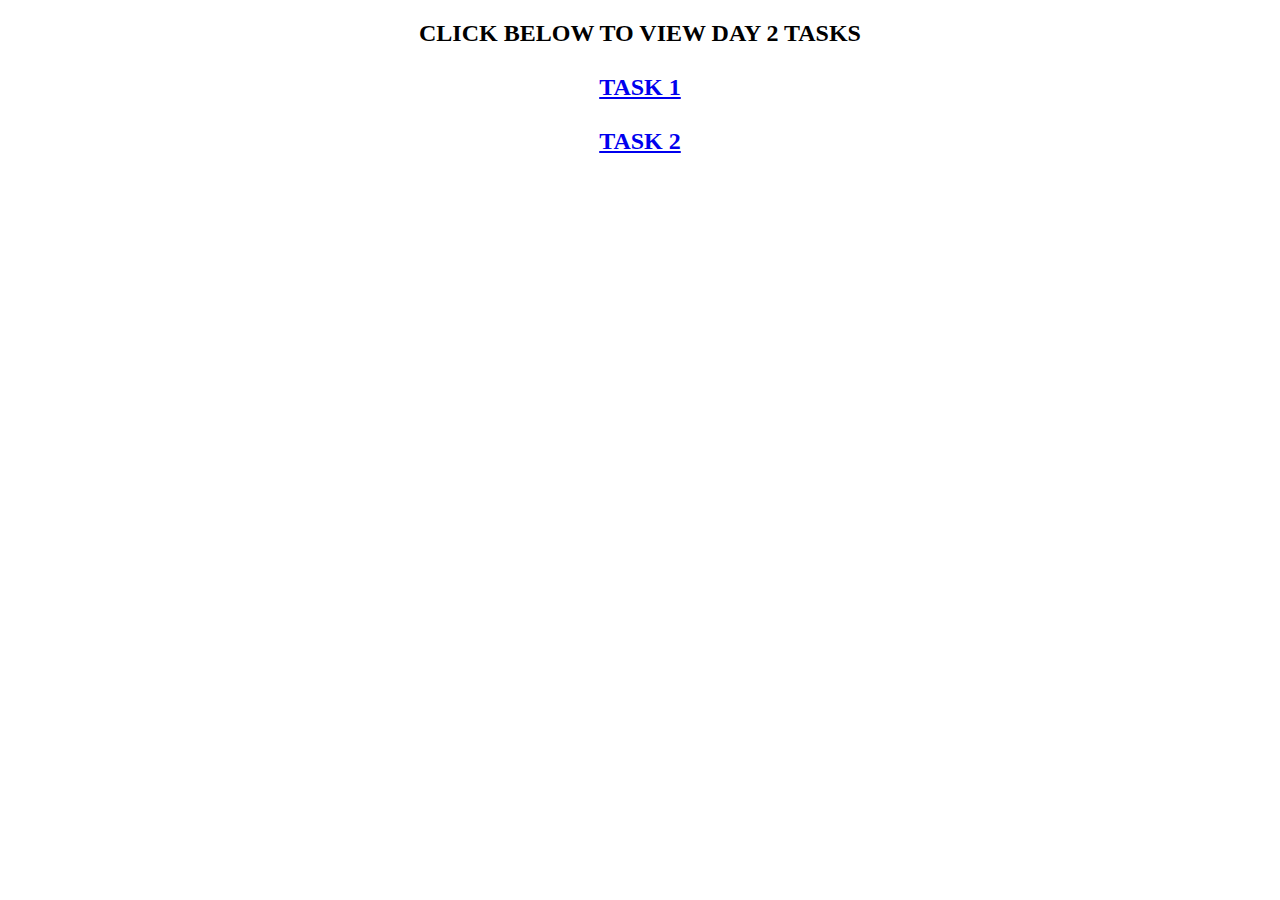
==== index.html @ 997f98ca "Adding Day 16 Tasks" ====
<!DOCTYPE html>
<html lang="en">
<head>
    <meta charset="UTF-8">
    <meta name="viewport" content="width=device-width, initial-scale=1.0">
    <title>Day 16</title>
</head>
<body>
    <center><h2>
        CLICK BELOW TO VIEW DAY 2 TASKS <br><br>
        <a href="textonimage.html" target="_blank">TASK 1</a><br><br>
        <a href="sample webpage.html" target="_blank">TASK 2</a><br><br>
    </h2></center>
</body>
</html>
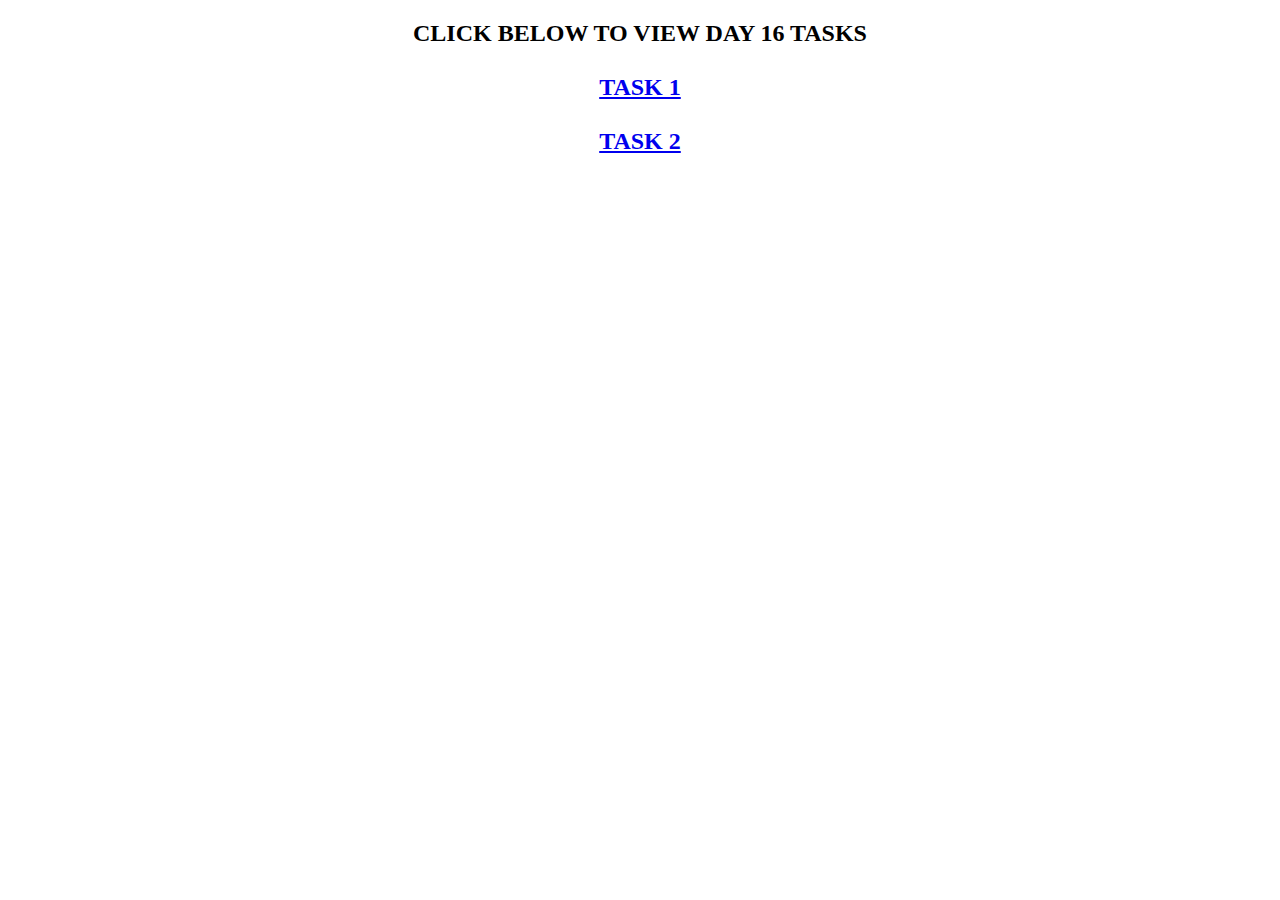
==== commit 54947ecd: "Final Update" ====
--- a/index.html
+++ b/index.html
@@ -1,15 +1,17 @@
 <!DOCTYPE html>
 <html lang="en">
-<head>
-    <meta charset="UTF-8">
-    <meta name="viewport" content="width=device-width, initial-scale=1.0">
+  <head>
+    <meta charset="UTF-8" />
+    <meta name="viewport" content="width=device-width, initial-scale=1.0" />
     <title>Day 16</title>
-</head>
-<body>
-    <center><h2>
-        CLICK BELOW TO VIEW DAY 2 TASKS <br><br>
-        <a href="textonimage.html" target="_blank">TASK 1</a><br><br>
-        <a href="sample webpage.html" target="_blank">TASK 2</a><br><br>
-    </h2></center>
-</body>
-</html>+  </head>
+  <body>
+    <center>
+      <h2>
+        CLICK BELOW TO VIEW DAY 16 TASKS <br /><br />
+        <a href="textonimage.html" target="_blank">TASK 1</a><br /><br />
+        <a href="sample webpage.html" target="_blank">TASK 2</a><br /><br />
+      </h2>
+    </center>
+  </body>
+</html>
